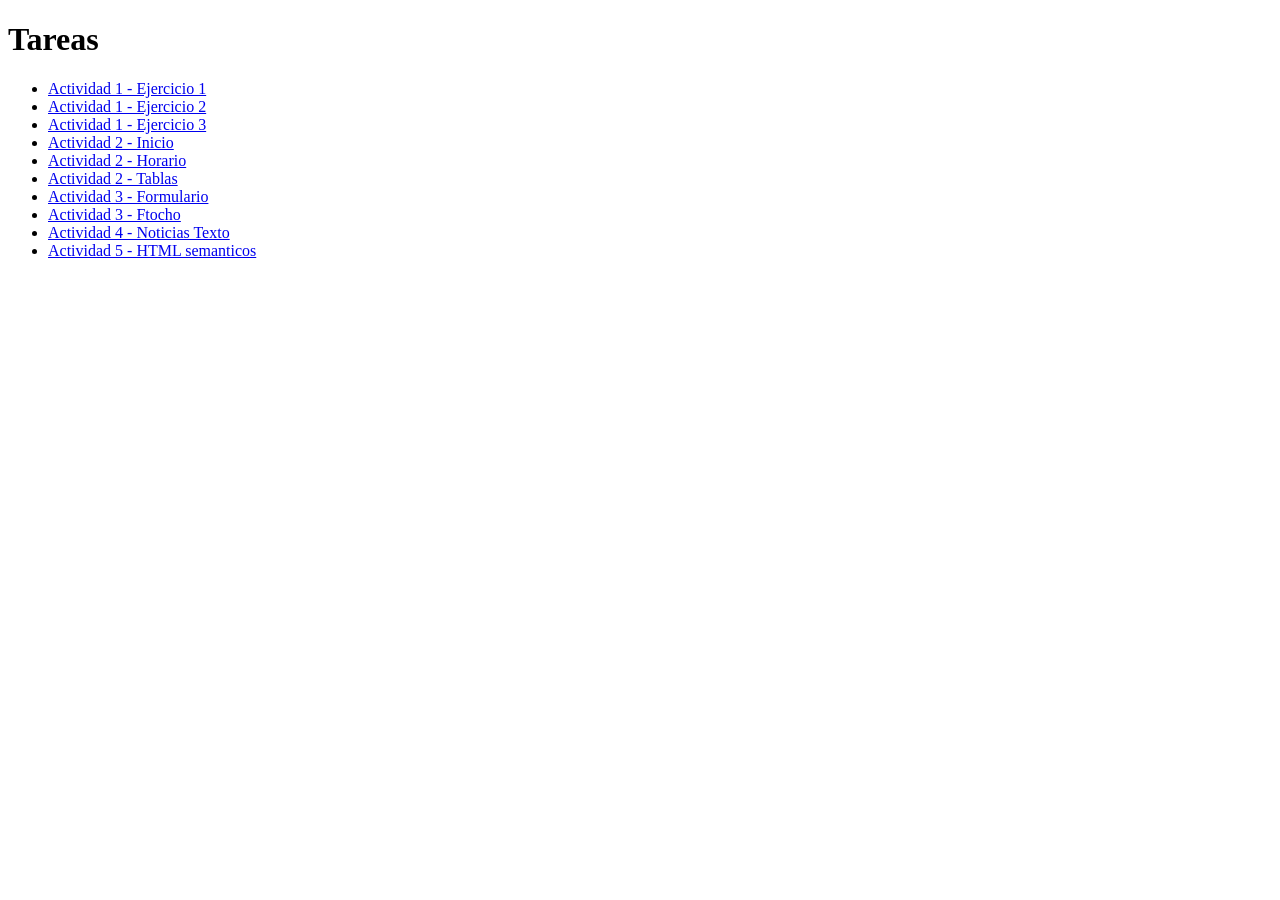
==== index.html @ 0a136e4e "index" ====
<!DOCTYPE html>
<html lang="en">
<head>
	<meta charset="UTF-8">
	<meta name="viewport" content="width=device-width, initial-scale=1.0">
	<title>Document</title>
</head>
<body>
	<h1>Tareas</h1>
	<ul>
        <li><a href="actividad1/ejercicio1.html">Actividad 1 - Ejercicio 1</a></li>
        <li><a href="actividad1/ejercicio2.html">Actividad 1 - Ejercicio 2</a></li>
        <li><a href="actividad1/ejercicio3.html">Actividad 1 - Ejercicio 3</a></li>

        
        <li><a href="actividad2/actividad2.html">Actividad 2 - Inicio</a></li>
        <li><a href="actividad2/horario.html">Actividad 2 - Horario</a></li>
        <li><a href="actividad2/tablas.html">Actividad 2 - Tablas</a></li>

        
        <li><a href="actividad3/formulario.html">Actividad 3 - Formulario</a></li>
        <li><a href="actividad3/ftocho.html">Actividad 3 - Ftocho</a></li>

        
        <li><a href="actividad4/noticias_texto.html">Actividad 4 - Noticias Texto</a></li>


        <li><a href="actividad5/ejercicio5.html">Actividad 5 - HTML semanticos</a></li>
    </ul>
</body>
</html>
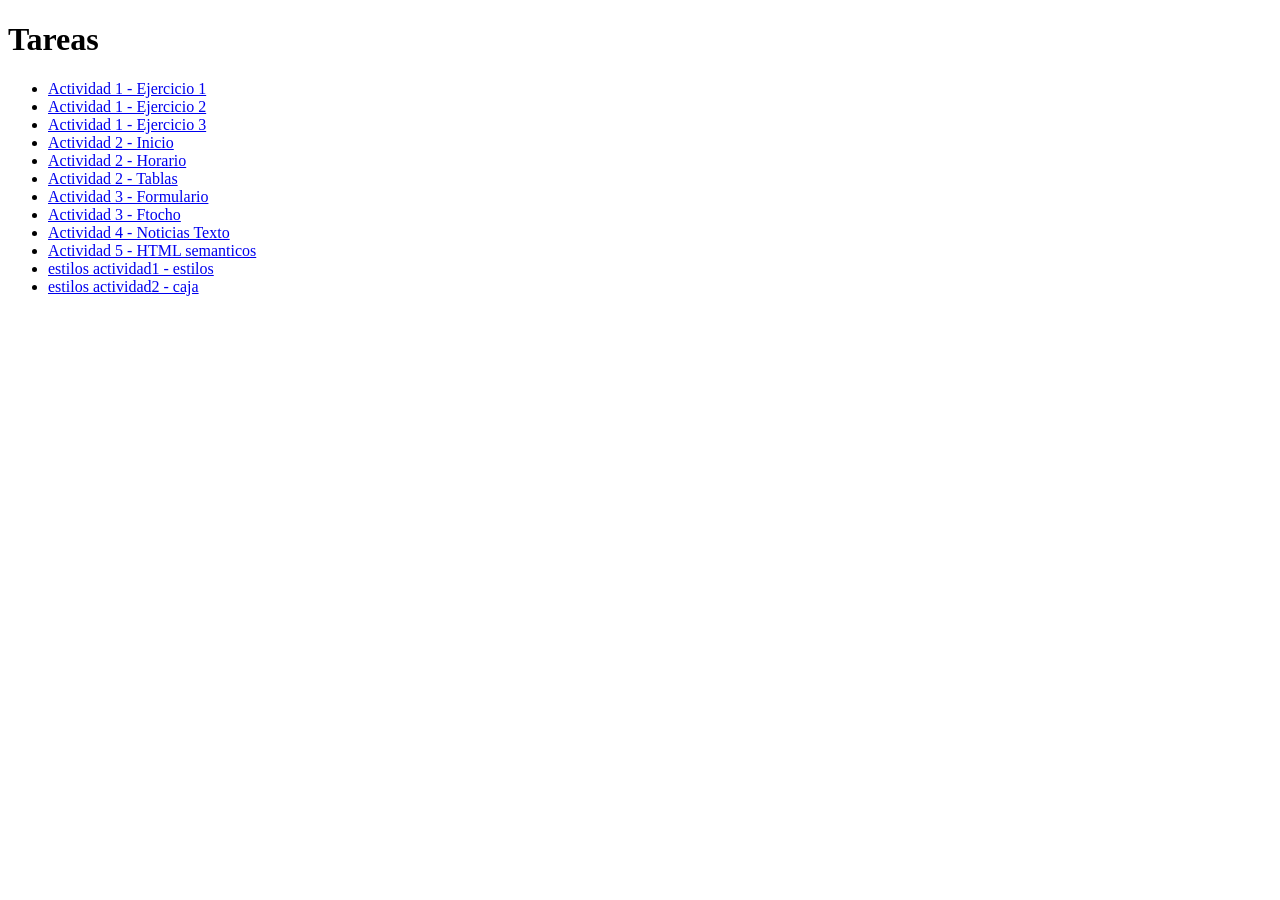
==== commit 9fdb596b: "lodehoy" ====
--- a/index.html
+++ b/index.html
@@ -26,6 +26,10 @@
 
 
         <li><a href="actividad5/ejercicio5.html">Actividad 5 - HTML semanticos</a></li>
+
+        <li><a href="estilos/actividad1/ej1.html">estilos actividad1 - estilos</a></li>
+        <li><a href="estilos/actividad2./act2caja.html">estilos actividad2 - caja</a></li>
+
     </ul>
 </body>
 </html>
